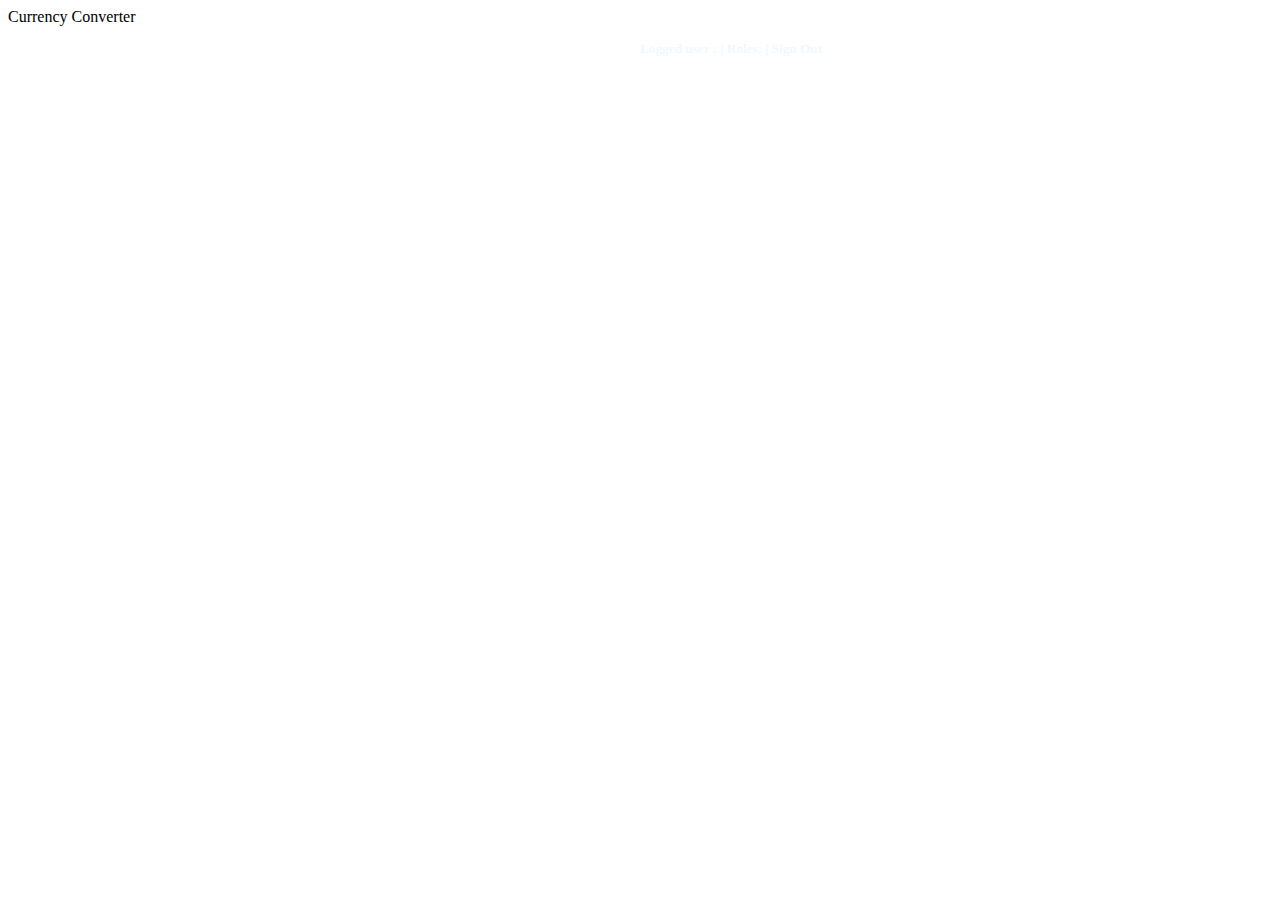
==== src/main/resources/templates/fragments/header.html @ 3b5dd3cb "First Commit - Project Creation" ====
<html xmlns="http://www.w3.org/1999/xhtml"
      xmlns:th="http://www.thymeleaf.org"
      xmlns:sec="http://www.thymeleaf.org/thymeleaf-extras-springsecurity4">
<head>
  <div th:fragment="header-css">
    <!-- this is header-css -->
    <link rel="stylesheet" type="text/css"
          href="webjars/bootstrap/3.3.7/css/bootstrap.min.css"/>

    <link rel="stylesheet" th:href="@{/css/main.css}"
          href="../../css/main.css"/>
  </div>
</head>
<body>
<div th:fragment="header">
  <!-- this is header -->
  <nav class="navbar navbar-inverse">
    <div class="container">
      <div class="navbar-header">
        <a class="navbar-brand" th:href="@{/}">Currency Converter</a>
      </div>
      <div id="navbar" class="collapse navbar-collapse">
      <span sec:authorize="isAuthenticated()">
      <h5 style="color: aliceblue;margin-left: 50%; margin-top: 15px">Logged user  :<span
          sec:authentication="name"></span> |
          Roles:  <span sec:authentication="principal.authorities"></span>
        | <a th:href="@{/logout}"> Sign Out</a>
      </h5>
     </span>
      </div>
    </div>
  </nav>
</div>

</body>
</html>
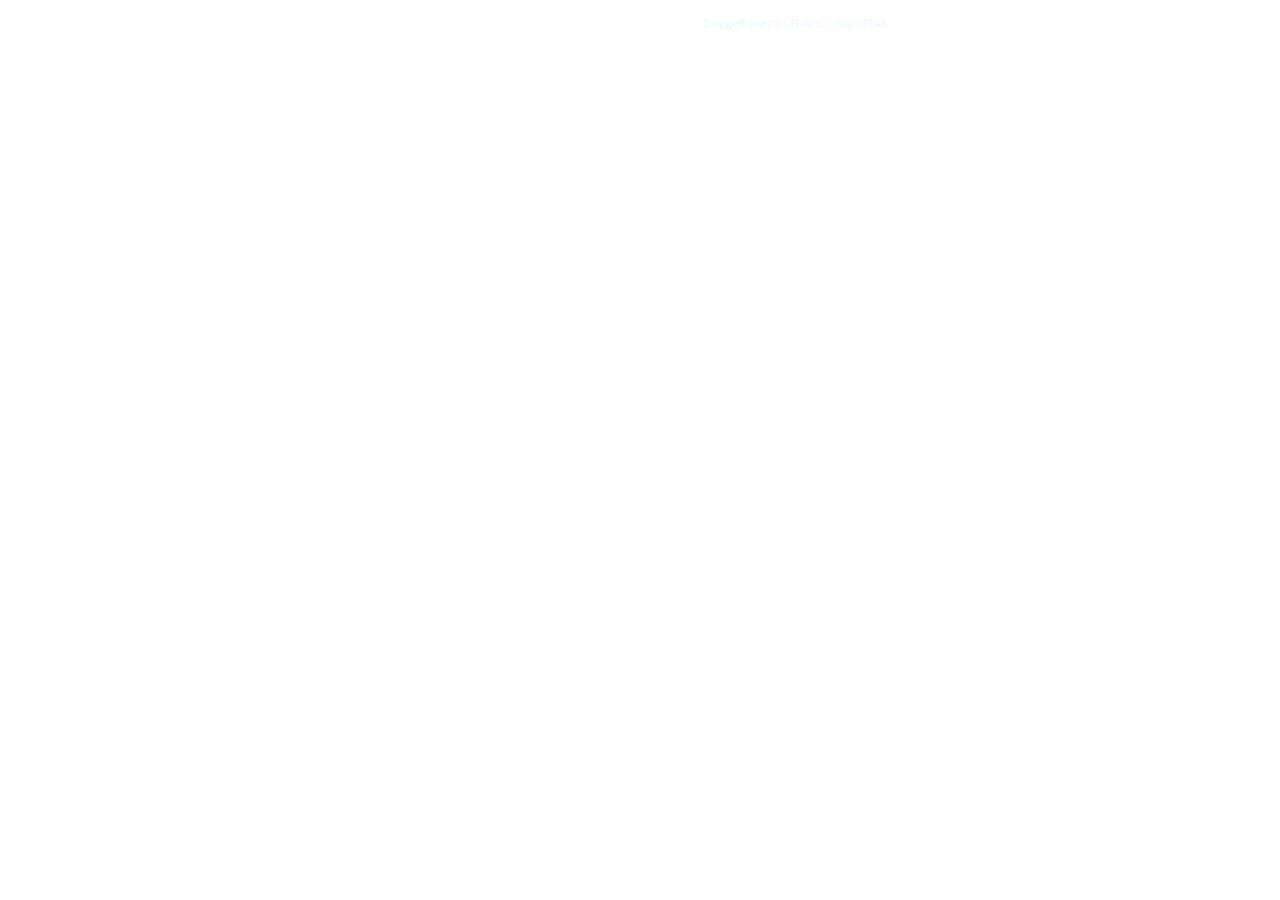
==== commit a3154e27: "First Commit - Project Creation" ====
--- a/src/main/resources/templates/fragments/header.html
+++ b/src/main/resources/templates/fragments/header.html
@@ -16,12 +16,9 @@
   <!-- this is header -->
   <nav class="navbar navbar-inverse">
     <div class="container">
-      <div class="navbar-header">
-        <a class="navbar-brand" th:href="@{/}">Currency Converter</a>
-      </div>
       <div id="navbar" class="collapse navbar-collapse">
       <span sec:authorize="isAuthenticated()">
-      <h5 style="color: aliceblue;margin-left: 50%; margin-top: 15px">Logged user  :<span
+      <h5 style="color: aliceblue;margin-left: 55%; margin-top: 15px">Logged user  :<span
           sec:authentication="name"></span> |
           Roles:  <span sec:authentication="principal.authorities"></span>
         | <a th:href="@{/logout}"> Sign Out</a>
